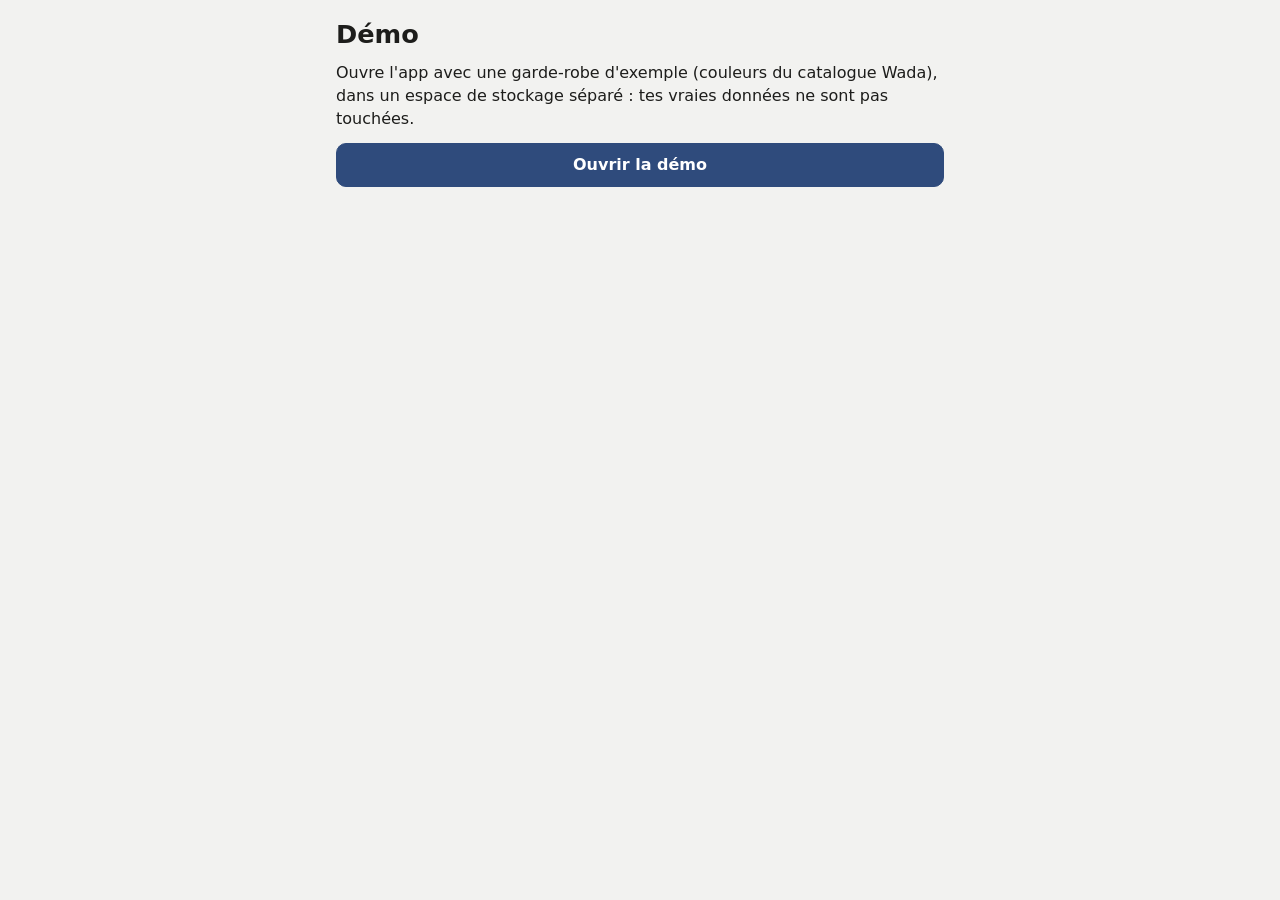
==== outils/demo.html @ 536d4c75 "Étape 4 : stockage, premier lancement, garde-robe, réglages - js/donnees.js : état, validation stric" ====
<!doctype html>
<html lang="fr">
<head>
<meta charset="utf-8">
<meta name="viewport" content="width=device-width, initial-scale=1">
<title>Démo de la garde-robe</title>
<link rel="stylesheet" href="../css/app.css">
</head>
<body>
<main class="contenu">
  <h1>Démo</h1>
  <p>Ouvre l'app avec une garde-robe d'exemple (couleurs du catalogue Wada), dans un espace de stockage séparé :
    tes vraies données ne sont pas touchées.</p>
  <button type="button" class="bouton principal large" id="ouvrir">Ouvrir la démo</button>
  <p class="discret" id="etat"></p>
</main>
<script type="module">
  import { construireWada, fusionnerCatalogues, plusProches } from '../js/catalogue.js';
  import { etatInitial, modifierReglages, ajouterVetement, basculerFavori, exporterEtat } from '../js/donnees.js';
  import { labDepuisHex } from '../js/couleur.js';

  const parametres = new URLSearchParams(location.search);
  const wada = fusionnerCatalogues(construireWada(await (await fetch('../data/wada.json')).json()));
  const parNom = (nom) => wada.couleurs.find((c) => c.nom === nom);
  const plusProche = (hex) => plusProches(labDepuisHex(hex), wada, 1)[0].couleur;

  function etatDemo() {
    const pieces = [
      ['chaussures', plusProche('#000000')], ['chaussures', plusProche('#ffffff')],
      ['pantalon', parNom('Dull Violet Black')], ['pantalon', parNom('Peacock Blue')],
      ['ceinture', plusProche('#000000')],
      ['t-shirt', plusProche('#ffffff')], ['t-shirt', parNom('Apricot Yellow')],
      ['pull', parNom('Burnt Sienna')], ['pull', parNom('Dusky Green')],
      ['chemise', parNom('Hermosa Pink')], ['veste', parNom('Benzol Green')], ['manteau', parNom('Citrine')],
    ].filter(([, couleur]) => couleur);
    let etat = modifierReglages(etatInitial(), { mst: 5, teintActif: true });
    pieces.forEach(([type, couleur], i) => {
      etat = ajouterVetement(etat, { type, hex: couleur.hex, origine: 'manuel', idCouleurCatalogue: couleur.id },
        { id: `demo-${i + 1}`, date: new Date(Date.UTC(2026, 0, 1 + i)) });
    });
    for (const nom of ['Burnt Sienna', 'Peacock Blue']) {
      const couleur = parNom(nom);
      if (couleur) etat = basculerFavori(etat, couleur.id);
    }
    return etat;
  }

  function ouvrir() {
    localStorage.setItem('garde-robe-demo:etat', exporterEtat(etatDemo()));
    const ecran = parametres.get('ecran');
    location.replace(`../index.html?espace=demo${ecran ? `&ecran=${encodeURIComponent(ecran)}` : ''}`);
  }

  document.getElementById('ouvrir').addEventListener('click', ouvrir);
  if (parametres.has('auto')) ouvrir();
</script>
</body>
</html>
---- css/app.css ----
/* Garde-robe chromatique : feuille de style unique, mobile d'abord (Safari iOS).
   Couleurs d'interface : choix graphiques, pas des données colorimétriques. Fond neutre pour juger les couleurs. */

:root {
  --fond: #f2f2f0;
  --carte: #ffffff;
  --texte: #1d1d1b;
  --discret: #6b6b66;
  --bord: #d9d9d4;
  --accent: #2f4b7c;
  --accent-texte: #ffffff;
  --danger: #a4161a;
  --succes: #2b6a30;
  --voile: rgba(0, 0, 0, 0.45);
  --rayon: 12px;
  --haut-sur: env(safe-area-inset-top, 0px);
  --bas-sur: env(safe-area-inset-bottom, 0px);
  color-scheme: light;
}

* { box-sizing: border-box; -webkit-tap-highlight-color: transparent; }

html { -webkit-text-size-adjust: 100%; }

body {
  margin: 0;
  min-height: 100dvh;
  background: var(--fond);
  color: var(--texte);
  font: 16px/1.45 system-ui, -apple-system, "Segoe UI", sans-serif;
  padding-left: env(safe-area-inset-left, 0px);
  padding-right: env(safe-area-inset-right, 0px);
}

h1 { font-size: 1.6rem; margin: 0; }
h2 { font-size: 1.1rem; margin: 0 0 0.5rem; }
p { margin: 0.5rem 0; }
.discret { color: var(--discret); }
small { display: block; font-size: 0.85rem; }

.contenu {
  max-width: 40rem;
  margin: 0 auto;
  padding: calc(1rem + var(--haut-sur)) 1rem calc(5.5rem + var(--bas-sur));
}

.entete-ecran { display: flex; align-items: baseline; justify-content: space-between; gap: 1rem; margin-bottom: 1rem; }

.vide { background: var(--carte); border-radius: var(--rayon); padding: 1rem; color: var(--discret); }

.carte { background: var(--carte); border-radius: var(--rayon); padding: 1rem; margin-bottom: 1rem; }

.encart { background: var(--carte); border-left: 4px solid var(--accent); border-radius: 6px; padding: 0.75rem; }

/* Boutons : zone tactile d'au moins 44 px. */
.bouton {
  font: inherit;
  min-height: 44px;
  padding: 0.55rem 1rem;
  border-radius: 10px;
  border: 1px solid var(--bord);
  background: var(--carte);
  color: var(--texte);
  cursor: pointer;
}
.bouton.principal { background: var(--accent); border-color: var(--accent); color: var(--accent-texte); font-weight: 600; }
.bouton.danger { color: var(--danger); }
.bouton.principal.danger, .dialogue-boutons .bouton.danger { background: var(--danger); border-color: var(--danger); color: #ffffff; }
.bouton.large { display: block; width: 100%; margin: 0.75rem 0; }
.bouton.petit { min-height: 44px; padding: 0.35rem 0.7rem; font-size: 0.9rem; }
.bouton.lien { border: none; background: none; color: var(--accent); text-decoration: underline; padding: 0.5rem 0; display: block; }
.bouton:disabled { opacity: 0.45; cursor: default; }
.rangee-boutons { display: flex; flex-wrap: wrap; gap: 0.5rem; margin: 0.5rem 0; }

@media (hover: hover) {
  .bouton:not(:disabled):hover { filter: brightness(0.96); }
}

/* Onglets en bas d'écran. */
.onglets {
  position: fixed;
  left: 0; right: 0; bottom: 0;
  display: grid;
  grid-template-columns: repeat(4, 1fr);
  background: var(--carte);
  border-top: 1px solid var(--bord);
  padding-bottom: var(--bas-sur);
  z-index: 10;
}
.onglets[hidden] { display: none; }
.onglets button {
  font: inherit;
  font-size: 0.85rem;
  min-height: 56px;
  border: none;
  background: none;
  color: var(--discret);
}
.onglets button[aria-current="page"] { color: var(--accent); font-weight: 700; box-shadow: inset 0 3px 0 var(--accent); }

/* Annonces. */
.annonces { position: fixed; top: calc(0.5rem + var(--haut-sur)); left: 1rem; right: 1rem; z-index: 30; pointer-events: none; }
.annonce {
  max-width: 36rem; margin: 0 auto; padding: 0.75rem 1rem; border-radius: 10px;
  background: var(--texte); color: #ffffff; box-shadow: 0 4px 16px rgba(0, 0, 0, 0.2);
}
.annonce.erreur { background: var(--danger); }

/* Pastilles de couleur. */
.pastille { display: inline-block; width: 1.5rem; height: 1.5rem; border-radius: 50%; border: 1px solid rgba(0, 0, 0, 0.15); flex: none; }
.pastille.moyenne { width: 2.75rem; height: 2.75rem; }
.pastille.grande { display: block; width: 100%; height: auto; aspect-ratio: 1.6; border-radius: 8px; }
.rangee-pastilles { display: flex; flex-wrap: wrap; gap: 0.35rem; margin: 0.5rem 0; }

/* Teintes MST. */
.teintes { display: grid; grid-template-columns: repeat(5, 1fr); gap: 0.5rem; margin: 1rem 0; }
.teinte {
  aspect-ratio: 1; min-height: 44px; border-radius: 50%;
  border: 2px solid rgba(0, 0, 0, 0.12); font: inherit; font-weight: 600; cursor: pointer;
  color: #1d1d1b;
}
.teinte:nth-child(n + 6) { color: #ffffff; }
.teinte[aria-pressed="true"] { outline: 3px solid var(--accent); outline-offset: 3px; }

/* Interrupteur. */
.ligne-interrupteur, .ligne-curseur { display: flex; align-items: center; justify-content: space-between; gap: 1rem; padding: 0.5rem 0; }
.interrupteur {
  appearance: none; -webkit-appearance: none; flex: none;
  width: 52px; height: 32px; border-radius: 16px; background: var(--bord); position: relative; cursor: pointer; margin: 6px 0;
}
.interrupteur::after {
  content: ""; position: absolute; top: 3px; left: 3px; width: 26px; height: 26px; border-radius: 50%;
  background: #ffffff; box-shadow: 0 1px 3px rgba(0, 0, 0, 0.3); transition: transform 0.15s;
}
.interrupteur:checked { background: var(--succes); }
.interrupteur:checked::after { transform: translateX(20px); }
.valeur { font-weight: 700; font-variant-numeric: tabular-nums; }
input[type="range"] { width: 100%; min-height: 44px; accent-color: var(--accent); }

/* Premier lancement. */
.premier-lancement .credit { margin-top: 1.5rem; font-size: 0.85rem; }

/* Garde-robe. */
.groupe-type { margin-top: 1.25rem; }
.liste-vetements { list-style: none; margin: 0; padding: 0; }
.vetement { margin-bottom: 0.5rem; }
.ligne-vetement {
  font: inherit; color: inherit; text-align: left; width: 100%; min-height: 64px;
  display: flex; align-items: center; gap: 0.75rem; background: var(--carte); border: none; border-radius: var(--rayon); padding: 0.6rem 0.8rem;
  cursor: pointer;
}
.ligne-vetement .infos { flex: 1; min-width: 0; display: flex; flex-direction: column; }
.ligne-vetement .nom { font-weight: 600; overflow-wrap: anywhere; }
.ligne-vetement .detail { font-size: 0.85rem; }
.ligne-vetement .chevron { font-size: 1.6rem; color: var(--discret); line-height: 1; }
.bouton.lien.danger { color: var(--danger); margin-top: 1rem; }
.grille-types { display: grid; grid-template-columns: repeat(2, 1fr); gap: 0.5rem; }
.apercu-couleur { display: flex; align-items: center; gap: 0.75rem; margin: 1rem 0 0.5rem; }
.etiquette { display: block; font-weight: 600; margin-bottom: 0.25rem; }
.champ { font: inherit; font-size: 16px; width: 100%; min-height: 44px; padding: 0.4rem; border-radius: 8px; border: 1px solid var(--bord); background: var(--carte); color: var(--texte); }

/* Dialogues. */
.dialogue {
  width: calc(100% - 2rem); max-width: 32rem; max-height: calc(100dvh - 2rem);
  border: none; border-radius: 14px; padding: 1rem; background: var(--carte); color: var(--texte);
}
.dialogue::backdrop { background: var(--voile); }
.dialogue h2[tabindex="-1"]:focus { outline: none; }
.dialogue-boutons { display: flex; justify-content: flex-end; gap: 0.5rem; margin-top: 1rem; flex-wrap: wrap; }
.liste-erreurs { color: var(--danger); padding-left: 1.2rem; }
.texte-donnees { width: 100%; font: 0.8rem/1.3 ui-monospace, Menlo, Consolas, monospace; border: 1px solid var(--bord); border-radius: 8px; padding: 0.5rem; }

.dialogue.plein-ecran {
  width: 100%; max-width: none; height: 100dvh; max-height: none; margin: 0; border-radius: 0;
  padding: calc(0.75rem + var(--haut-sur)) 1rem calc(1rem + var(--bas-sur));
}
.selecteur-entete { display: flex; align-items: center; justify-content: space-between; gap: 1rem; margin-bottom: 0.5rem; }
.selecteur-entete h2 { margin: 0; }
.recherche { font: inherit; font-size: 16px; width: 100%; min-height: 44px; padding: 0.4rem 0.75rem; border-radius: 10px; border: 1px solid var(--bord); }
.puces { display: flex; flex-wrap: wrap; gap: 0.4rem; margin: 0.6rem 0; }
.puce { font: inherit; font-size: 0.9rem; min-height: 36px; padding: 0.25rem 0.75rem; border-radius: 18px; border: 1px solid var(--bord); background: var(--carte); color: var(--texte); }
.puce[aria-pressed="true"] { background: var(--accent); border-color: var(--accent); color: var(--accent-texte); }
.compte { font-size: 0.85rem; }
.grille-couleurs { display: grid; grid-template-columns: repeat(auto-fill, minmax(6.5rem, 1fr)); gap: 0.6rem; }
.carte-couleur { position: relative; content-visibility: auto; contain-intrinsic-size: auto 8rem; }
.carte-couleur .choisir {
  font: inherit; width: 100%; text-align: left; padding: 0.35rem; border-radius: 10px;
  border: 1px solid var(--bord); background: var(--carte); color: var(--texte); display: flex; flex-direction: column; gap: 0.25rem;
}
.carte-couleur .nom { font-size: 0.8rem; line-height: 1.2; overflow-wrap: anywhere; }
.carte-couleur .detail { font-size: 0.75rem; color: var(--discret); }
.carte-couleur .etoile {
  position: absolute; top: 0.3rem; right: 0.3rem; width: 44px; height: 44px; border: none; background: none;
  font-size: 1.3rem; line-height: 1; color: #ffffff; text-shadow: 0 0 3px rgba(0, 0, 0, 0.8);
}
.carte-couleur .etoile[aria-pressed="true"] { color: #f2c200; }
.plus { display: block; margin: 1rem auto 0; }

.credits { padding-left: 1.2rem; font-size: 0.9rem; }
.credits li { margin-bottom: 0.4rem; }

@media (prefers-reduced-motion: reduce) {
  .interrupteur::after { transition: none; }
}
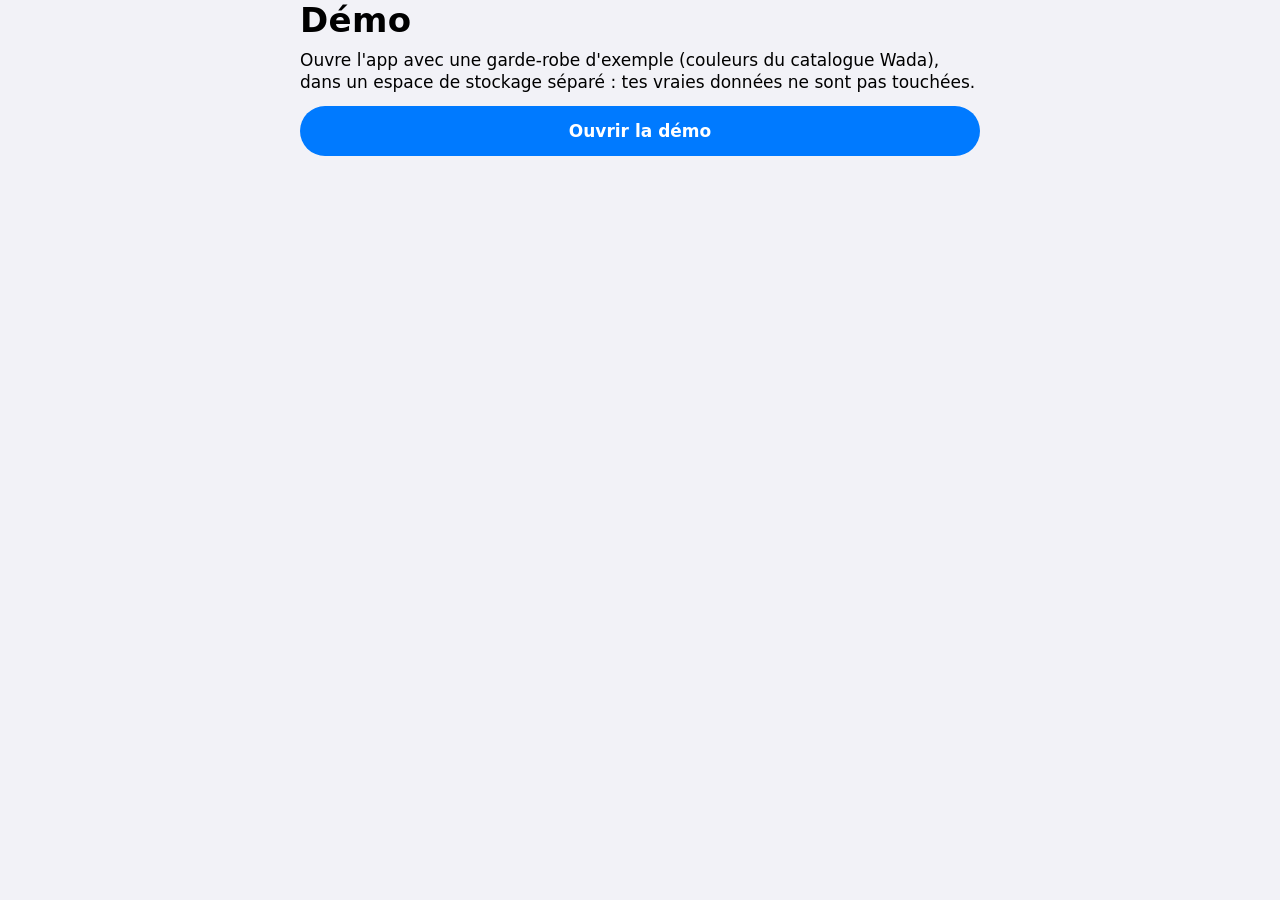
==== commit 6fed9b02: "Mes tenues : tenues gardées (♡) avec avatar, nom facultatif, manques en bas ; données v2 (marque, ph" ====
--- a/outils/demo.html
+++ b/outils/demo.html
@@ -16,8 +16,12 @@
 </main>
 <script type="module">
   import { construireWada, fusionnerCatalogues, plusProches } from '../js/catalogue.js';
-  import { etatInitial, modifierReglages, ajouterVetement, basculerFavori, exporterEtat } from '../js/donnees.js';
+  import {
+    etatInitial, modifierReglages, ajouterVetement, basculerFavori, enregistrerTenueType, exporterEtat, garderTenue, renommerTenueGardee,
+  } from '../js/donnees.js';
   import { labDepuisHex } from '../js/couleur.js';
+  import { proposer } from '../js/moteur.js';
+  import { instantaneTenue, signatureTenue } from '../js/tenues.js';
 
   const parametres = new URLSearchParams(location.search);
   const wada = fusionnerCatalogues(construireWada(await (await fetch('../data/wada.json')).json()));
@@ -42,7 +46,16 @@
       const couleur = parNom(nom);
       if (couleur) etat = basculerFavori(etat, couleur.id);
     }
-    return etat;
+    for (const tenue of [['chaussures', 'short', 't-shirt'], ['chaussures', 'pantalon', 'ceinture', 'pull', 'manteau']]) {
+      etat = enregistrerTenueType(etat, tenue);
+    }
+    // Trois tenues gardées (Mes tenues), dont une nommée.
+    for (const [n, types] of [['1', ['chaussures', 'pantalon', 't-shirt', 'veste']], ['2', ['chaussures', 'pantalon', 'pull']], ['3', ['chaussures', 'short', 't-shirt']]]) {
+      const [proposition] = proposer({ types, vetements: etat.vetements, catalogue: wada, reglages: etat.reglages }).retenues;
+      if (proposition) etat = garderTenue(etat, instantaneTenue(proposition, wada, types), { id: `demo-tenue-${n}`, date: new Date(Date.UTC(2026, 8, 19 + Number(n))) }, signatureTenue);
+    }
+    if (etat.tenuesGardees.some((t) => t.id === 'demo-tenue-2')) etat = renommerTenueGardee(etat, 'demo-tenue-2', 'Réunion de lundi');
+    return enregistrerTenueType(etat, ['chaussures', 'pantalon', 't-shirt', 'veste']); // la dernière préremplit l'écran Tenue
   }
 
   function ouvrir() {
--- a/css/app.css
+++ b/css/app.css
@@ -1,204 +1,813 @@
-/* Garde-robe chromatique : feuille de style unique, mobile d'abord (Safari iOS).
-   Couleurs d'interface : choix graphiques, pas des données colorimétriques. Fond neutre pour juger les couleurs. */
+/* Garde-robe chromatique : feuille de style unique, dans le style d'iOS 26 (Safari iOS d'abord).
+   Couleurs d'interface : choix graphiques, pas des données colorimétriques. Valeurs reprises des couleurs système
+   d'UIKit (documentation Apple), en clair et en sombre. Tailles : typographie d'iOS (corps 17 pt, secondaire 15,
+   légendes 13, onglets 11, grand titre 34), cibles tactiles d'au moins 44 pt. */
 
 :root {
-  --fond: #f2f2f0;
-  --carte: #ffffff;
-  --texte: #1d1d1b;
-  --discret: #6b6b66;
-  --bord: #d9d9d4;
-  --accent: #2f4b7c;
+  color-scheme: light dark;
+  --fond: #f2f2f7;                          /* systemGroupedBackground */
+  --carte: #ffffff;                         /* secondarySystemGroupedBackground */
+  --carte-2: #f2f2f7;                       /* tertiarySystemGroupedBackground */
+  --texte: #000000;                         /* label */
+  --discret: rgba(60, 60, 67, 0.6);         /* secondaryLabel */
+  --tertiaire: rgba(60, 60, 67, 0.3);       /* tertiaryLabel */
+  --separateur: rgba(60, 60, 67, 0.29);     /* separator */
+  --remplissage: rgba(118, 118, 128, 0.12); /* tertiarySystemFill */
+  --remplissage-fort: rgba(120, 120, 128, 0.2); /* systemFill */
+  --accent: #007aff;                        /* systemBlue */
   --accent-texte: #ffffff;
-  --danger: #a4161a;
-  --succes: #2b6a30;
-  --voile: rgba(0, 0, 0, 0.45);
-  --rayon: 12px;
+  --danger: #ff3b30;                        /* systemRed */
+  --succes: #34c759;                        /* systemGreen */
+  --alerte: #ffcc00;                        /* systemYellow */
+  --verre: rgba(255, 255, 255, 0.7);
+  --verre-epais: rgba(250, 250, 252, 0.9);
+  --feuille: rgba(242, 242, 247, 0.94);     /* feuilles : fond groupé, translucide */
+  --carte-feuille: #ffffff;                 /* cellules et tuiles posées sur une feuille */
+  --verre-bord: rgba(255, 255, 255, 0.7);
+  --verre-reflet: inset 0 1px 0 rgba(255, 255, 255, 0.75);
+  --ombre-verre: 0 10px 30px rgba(0, 0, 0, 0.12), 0 1px 3px rgba(0, 0, 0, 0.08);
+  --voile: rgba(0, 0, 0, 0.25);
+  --bord-pastille: rgba(0, 0, 0, 0.12);
+  --annonce-fond: rgba(28, 28, 30, 0.88);
+  --annonce-texte: #ffffff;
+  --flou: blur(22px) saturate(180%);
+  --rayon: 22px;          /* listes groupées et cartes (iOS 26 : coins plus ronds) */
+  --rayon-feuille: 34px;  /* feuilles et alertes, concentriques aux coins de l'écran */
   --haut-sur: env(safe-area-inset-top, 0px);
   --bas-sur: env(safe-area-inset-bottom, 0px);
-  color-scheme: light;
-}
+  --gauche-sur: env(safe-area-inset-left, 0px);
+  --droite-sur: env(safe-area-inset-right, 0px);
+  --onglets-hauteur: 62px;
+  --onglets-marge: 21px;  /* barre d'onglets décollée des bords (iOS 26) */
+  --onglets-bas: max(10px, calc(var(--bas-sur) - 13px));
+  --ressort: cubic-bezier(0.2, 0.9, 0.25, 1);
+}
+
+@media (prefers-color-scheme: dark) {
+  :root {
+    --fond: #000000;
+    --carte: #1c1c1e;
+    --carte-2: #2c2c2e;
+    --texte: #ffffff;
+    --discret: rgba(235, 235, 245, 0.6);
+    --tertiaire: rgba(235, 235, 245, 0.3);
+    --separateur: rgba(84, 84, 88, 0.6);
+    --remplissage: rgba(118, 118, 128, 0.24);
+    --remplissage-fort: rgba(120, 120, 128, 0.36);
+    --accent: #0a84ff;
+    --danger: #ff453a;
+    --succes: #30d158;
+    --alerte: #ffd60a;
+    --verre: rgba(40, 40, 42, 0.68);
+    --verre-epais: rgba(44, 44, 46, 0.92);
+    --feuille: rgba(28, 28, 30, 0.94);
+    --carte-feuille: #2c2c2e;
+    --verre-bord: rgba(255, 255, 255, 0.12);
+    --verre-reflet: inset 0 1px 0 rgba(255, 255, 255, 0.12);
+    --ombre-verre: 0 10px 30px rgba(0, 0, 0, 0.5), 0 1px 3px rgba(0, 0, 0, 0.4);
+    --voile: rgba(0, 0, 0, 0.5);
+    --bord-pastille: rgba(255, 255, 255, 0.2);
+    --annonce-fond: rgba(58, 58, 60, 0.92);
+  }
+}
+
+/* ---------- Base ---------- */
 
 * { box-sizing: border-box; -webkit-tap-highlight-color: transparent; }
-
-html { -webkit-text-size-adjust: 100%; }
+[hidden] { display: none !important; }
+
+/* Police système (SF Pro sur iPhone). -apple-system-body suit la taille de texte choisie dans les réglages
+   de l'iPhone (Dynamic Type) ; ailleurs, 17 px. */
+html {
+  font: 17px/1.3 -apple-system, BlinkMacSystemFont, system-ui, "Segoe UI", sans-serif;
+  -webkit-text-size-adjust: 100%;
+  background: var(--fond);
+}
+@supports (font: -apple-system-body) {
+  html { font: -apple-system-body; line-height: 1.3; }
+}
 
 body {
   margin: 0;
   min-height: 100dvh;
   background: var(--fond);
   color: var(--texte);
-  font: 16px/1.45 system-ui, -apple-system, "Segoe UI", sans-serif;
-  padding-left: env(safe-area-inset-left, 0px);
-  padding-right: env(safe-area-inset-right, 0px);
-}
-
-h1 { font-size: 1.6rem; margin: 0; }
-h2 { font-size: 1.1rem; margin: 0 0 0.5rem; }
+  padding-left: var(--gauche-sur);
+  padding-right: var(--droite-sur);
+}
+
+/* Sensations d'app native (demande de Théo, 2026-09-26) : aucun texte sélectionnable, pas de loupe ni de menu à
+   l'appui long, pas de zoom au double toucher. Exception : les champs de saisie (sous Safari, un champ non
+   sélectionnable refuse aussi la frappe) et la zone « Mes données en texte », qu'on doit pouvoir copier. */
+html { -webkit-user-select: none; user-select: none; -webkit-touch-callout: none; }
+input, textarea, select { -webkit-user-select: text; user-select: text; -webkit-touch-callout: default; }
+button, a, summary, input, select, label { touch-action: manipulation; }
+
+h1 { font-size: 2rem; font-weight: 700; line-height: 1.2; letter-spacing: 0.01em; margin: 0; }
+h2 { font-size: 1rem; font-weight: 600; margin: 0 0 0.5rem; }
 p { margin: 0.5rem 0; }
+a { color: var(--accent); }
 .discret { color: var(--discret); }
-small { display: block; font-size: 0.85rem; }
+small { display: block; font-size: 0.765rem; color: var(--discret); }
 
 .contenu {
-  max-width: 40rem;
+  max-width: 42rem;
   margin: 0 auto;
-  padding: calc(1rem + var(--haut-sur)) 1rem calc(5.5rem + var(--bas-sur));
-}
-
-.entete-ecran { display: flex; align-items: baseline; justify-content: space-between; gap: 1rem; margin-bottom: 1rem; }
-
-.vide { background: var(--carte); border-radius: var(--rayon); padding: 1rem; color: var(--discret); }
-
-.carte { background: var(--carte); border-radius: var(--rayon); padding: 1rem; margin-bottom: 1rem; }
-
-.encart { background: var(--carte); border-left: 4px solid var(--accent); border-radius: 6px; padding: 0.75rem; }
-
-/* Boutons : zone tactile d'au moins 44 px. */
+  padding: 0 1rem calc(var(--onglets-hauteur) + var(--onglets-bas) + 1.5rem);
+}
+
+/* ---------- Barre de navigation : titre réduit et boutons en verre, puis grand titre ---------- */
+
+.barre-nav {
+  position: sticky; top: 0; z-index: 8;
+  margin: 0 -1rem; padding: calc(var(--haut-sur) + 6px) 1rem 6px;
+  display: grid; grid-template-columns: 1fr auto 1fr; align-items: center; min-height: calc(var(--haut-sur) + 56px);
+}
+/* Effet de bord de défilement : flou progressif sous la barre, visible seulement quand le contenu passe dessous. */
+.barre-nav::before {
+  content: ""; position: absolute; inset: 0 0 -16px 0; z-index: -1; pointer-events: none;
+  background: linear-gradient(to bottom, var(--fond) 35%, transparent);
+  -webkit-backdrop-filter: blur(8px); backdrop-filter: blur(8px);
+  -webkit-mask-image: linear-gradient(to bottom, #000 55%, transparent); mask-image: linear-gradient(to bottom, #000 55%, transparent);
+  opacity: 0; transition: opacity 0.2s;
+}
+.barre-nav .titre-barre {
+  grid-column: 2; font-weight: 600; font-size: 1rem; white-space: nowrap; overflow: hidden; text-overflow: ellipsis;
+  max-width: 60vw; opacity: 0; transform: translateY(4px); transition: opacity 0.2s, transform 0.2s;
+}
+.barre-nav .actions-barre { grid-column: 3; justify-self: end; display: flex; gap: 0.5rem; }
+.barre-nav .gauche-barre { grid-column: 1; justify-self: start; display: flex; gap: 0.5rem; }
+body.defile .barre-nav::before { opacity: 1; }
+body.defile .barre-nav .titre-barre { opacity: 1; transform: none; }
+
+.entete-ecran { margin: 0.25rem 0 1.25rem; }
+.entete-ecran .sous-titre-ecran { margin: 0.2rem 0 0; font-size: 0.88rem; }
+
+/* ---------- Verre (Liquid Glass) ---------- */
+
+.verre, .bouton-rond, .onglets, .menu, .nouvelle-version {
+  background: var(--verre);
+  -webkit-backdrop-filter: var(--flou); backdrop-filter: var(--flou);
+  border: 0.5px solid var(--verre-bord);
+  box-shadow: var(--verre-reflet), var(--ombre-verre);
+}
+
+/* ---------- Boutons ---------- */
+
 .bouton {
-  font: inherit;
-  min-height: 44px;
-  padding: 0.55rem 1rem;
-  border-radius: 10px;
-  border: 1px solid var(--bord);
-  background: var(--carte);
-  color: var(--texte);
-  cursor: pointer;
-}
-.bouton.principal { background: var(--accent); border-color: var(--accent); color: var(--accent-texte); font-weight: 600; }
+  font: inherit; font-size: 1rem; font-weight: 600;
+  min-height: 44px; padding: 0 1.15rem; border-radius: 999px; border: none;
+  display: inline-flex; align-items: center; justify-content: center; gap: 0.4rem;
+  background: var(--remplissage); color: var(--accent); cursor: pointer;
+  transition: transform 0.12s ease-out, filter 0.12s, opacity 0.12s;
+}
+.bouton.principal { background: var(--accent); color: var(--accent-texte); }
 .bouton.danger { color: var(--danger); }
-.bouton.principal.danger, .dialogue-boutons .bouton.danger { background: var(--danger); border-color: var(--danger); color: #ffffff; }
-.bouton.large { display: block; width: 100%; margin: 0.75rem 0; }
-.bouton.petit { min-height: 44px; padding: 0.35rem 0.7rem; font-size: 0.9rem; }
-.bouton.lien { border: none; background: none; color: var(--accent); text-decoration: underline; padding: 0.5rem 0; display: block; }
-.bouton:disabled { opacity: 0.45; cursor: default; }
+.bouton.principal.danger { background: var(--danger); color: #ffffff; }
+.bouton.large { display: flex; width: 100%; min-height: 50px; margin: 0.75rem 0; }
+.bouton.petit { font-size: 0.88rem; padding: 0 0.95rem; }
+.bouton.lien { background: none; padding: 0 0.25rem; font-weight: 400; min-height: 44px; }
+.bouton:disabled { opacity: 0.4; cursor: default; }
+.bouton:not(:disabled):active, .bouton-rond:active, .ligne-action:active, .tuile-type:active, .carte-action:active {
+  transform: scale(0.96); filter: brightness(0.94);
+}
 .rangee-boutons { display: flex; flex-wrap: wrap; gap: 0.5rem; margin: 0.5rem 0; }
 
-@media (hover: hover) {
-  .bouton:not(:disabled):hover { filter: brightness(0.96); }
-}
-
-/* Onglets en bas d'écran. */
+/* Bouton rond en verre (barres, feuilles) : icône seule, libellé pour VoiceOver. */
+.bouton-rond {
+  width: 44px; height: 44px; border-radius: 50%; padding: 0; flex: none;
+  display: inline-flex; align-items: center; justify-content: center;
+  color: var(--texte); cursor: pointer; transition: transform 0.12s ease-out, filter 0.12s;
+}
+.bouton-rond.teinte-accent { background: var(--accent); color: #ffffff; border-color: transparent; }
+.bouton-rond .icone { width: 22px; height: 22px; }
+
+.icone { display: block; flex: none; }
+
+/* ---------- Barre d'onglets flottante ---------- */
+
 .onglets {
-  position: fixed;
-  left: 0; right: 0; bottom: 0;
-  display: grid;
-  grid-template-columns: repeat(4, 1fr);
-  background: var(--carte);
-  border-top: 1px solid var(--bord);
-  padding-bottom: var(--bas-sur);
-  z-index: 10;
+  position: fixed; z-index: 10;
+  left: calc(var(--onglets-marge) + var(--gauche-sur)); right: calc(var(--onglets-marge) + var(--droite-sur));
+  bottom: var(--onglets-bas); max-width: 34rem; margin: 0 auto;
+  height: var(--onglets-hauteur); border-radius: 999px; padding: 4px;
+  display: grid; grid-template-columns: repeat(4, 1fr);
+  transition: transform 0.3s var(--ressort), height 0.3s var(--ressort);
+  transform-origin: bottom center;
 }
 .onglets[hidden] { display: none; }
 .onglets button {
-  font: inherit;
-  font-size: 0.85rem;
-  min-height: 56px;
-  border: none;
-  background: none;
-  color: var(--discret);
-}
-.onglets button[aria-current="page"] { color: var(--accent); font-weight: 700; box-shadow: inset 0 3px 0 var(--accent); }
-
-/* Annonces. */
-.annonces { position: fixed; top: calc(0.5rem + var(--haut-sur)); left: 1rem; right: 1rem; z-index: 30; pointer-events: none; }
+  font: inherit; border: none; background: none; color: var(--texte); cursor: pointer;
+  border-radius: 999px; display: flex; flex-direction: column; align-items: center; justify-content: center; gap: 1px;
+  transition: background-color 0.2s, color 0.2s;
+}
+.onglets .icone { width: 26px; height: 26px; }
+.onglets .libelle-onglet { font-size: 10.5px; font-weight: 500; letter-spacing: 0.01em; }
+.onglets button[aria-current="page"] { color: var(--accent); background: var(--remplissage); }
+/* Défilement vers le bas : la barre se fait discrète (libellés masqués), elle revient en remontant. */
+.onglets.reduite { height: 48px; transform: scale(0.94); }
+.onglets.reduite .libelle-onglet { display: none; }
+
+/* ---------- Bandeaux, annonces ---------- */
+
+.bandeau { margin: 0; padding: calc(0.6rem + var(--haut-sur)) 1rem 0.6rem; background: var(--danger); color: #ffffff; font-size: 0.88rem; }
+
+.nouvelle-version {
+  position: fixed; z-index: 20; left: 1rem; right: 1rem; max-width: 30rem; margin: 0 auto;
+  bottom: calc(var(--onglets-bas) + var(--onglets-hauteur) + 10px);
+  padding: 6px 6px 6px 1.1rem; border-radius: 999px;
+  display: flex; align-items: center; justify-content: space-between; gap: 0.75rem; font-size: 0.88rem; font-weight: 500;
+}
+.nouvelle-version[hidden] { display: none; }
+.nouvelle-version .bouton { min-height: 38px; }
+
+/* #annonces est un popover (couche supérieure, au-dessus des dialogues) : on neutralise son style par défaut. */
+.annonces {
+  position: fixed; inset: calc(0.5rem + var(--haut-sur)) 1rem auto 1rem; z-index: 30; pointer-events: none;
+  margin: 0; padding: 0; border: 0; background: transparent; color: inherit; width: auto; height: auto; overflow: visible;
+}
 .annonce {
-  max-width: 36rem; margin: 0 auto; padding: 0.75rem 1rem; border-radius: 10px;
-  background: var(--texte); color: #ffffff; box-shadow: 0 4px 16px rgba(0, 0, 0, 0.2);
-}
-.annonce.erreur { background: var(--danger); }
-
-/* Pastilles de couleur. */
-.pastille { display: inline-block; width: 1.5rem; height: 1.5rem; border-radius: 50%; border: 1px solid rgba(0, 0, 0, 0.15); flex: none; }
-.pastille.moyenne { width: 2.75rem; height: 2.75rem; }
-.pastille.grande { display: block; width: 100%; height: auto; aspect-ratio: 1.6; border-radius: 8px; }
-.rangee-pastilles { display: flex; flex-wrap: wrap; gap: 0.35rem; margin: 0.5rem 0; }
-
-/* Teintes MST. */
-.teintes { display: grid; grid-template-columns: repeat(5, 1fr); gap: 0.5rem; margin: 1rem 0; }
+  width: fit-content; max-width: 30rem; margin: 0 auto; padding: 0.7rem 1.1rem; border-radius: 22px;
+  background: var(--annonce-fond); color: var(--annonce-texte); font-size: 0.88rem; font-weight: 500;
+  -webkit-backdrop-filter: var(--flou); backdrop-filter: var(--flou); box-shadow: var(--ombre-verre);
+  animation: annonce-entree 0.35s var(--ressort);
+}
+.annonce.erreur { background: var(--danger); color: #ffffff; }
+@keyframes annonce-entree { from { opacity: 0; transform: translateY(-12px) scale(0.96); } }
+
+/* ---------- Listes groupées (style Réglages d'iOS) ---------- */
+
+.titre-section { display: flex; align-items: center; gap: 0.45rem; font-size: 1.18rem; font-weight: 700; margin: 1.5rem 0 0.55rem 0.25rem; }
+.titre-section .compte-section { color: var(--discret); font-weight: 400; font-size: 1rem; }
+.titre-groupe { font-size: 0.82rem; font-weight: 400; color: var(--discret); margin: 1.6rem 1rem 0.4rem; }
+.pied-groupe { font-size: 0.765rem; color: var(--discret); margin: 0.45rem 1rem 0; }
+
+.groupe { background: var(--carte); border-radius: var(--rayon); overflow: hidden; margin: 0; padding: 0; list-style: none; }
+.ligne {
+  position: relative; display: flex; align-items: center; gap: 0.75rem;
+  min-height: 52px; padding: 0.6rem 1rem; font-size: 1rem;
+}
+.groupe > * + .ligne::before, .groupe > li + li > .ligne::before {
+  content: ""; position: absolute; top: 0; right: 0; left: var(--retrait-separateur, 1rem); border-top: 0.5px solid var(--separateur);
+}
+.ligne .texte-ligne { flex: 1; min-width: 0; }
+.ligne .valeur-ligne { color: var(--discret); font-variant-numeric: tabular-nums; }
+.ligne .chevron { color: var(--tertiaire); width: 18px; height: 18px; }
+/* Ligne-bouton (action de liste) : texte bleu, ou rouge pour une action destructrice. */
+.ligne-action {
+  font: inherit; width: 100%; text-align: left; border: none; background: none; color: var(--accent); cursor: pointer;
+  transition: background-color 0.15s;
+}
+.ligne-action.danger { color: var(--danger); }
+.ligne-action:disabled { opacity: 0.4; }
+.ligne-action:active { background: var(--remplissage); transform: none; filter: none; }
+
+/* ---------- Pastilles de couleur ---------- */
+
+.pastille { display: inline-block; width: 1.5rem; height: 1.5rem; border-radius: 50%; box-shadow: inset 0 0 0 1px var(--bord-pastille); flex: none; }
+.pastille.moyenne { width: 2.4rem; height: 2.4rem; }
+.pastille.grande { display: block; width: 100%; height: auto; aspect-ratio: 1.6; border-radius: 14px; }
+.pastille.joker { background-image: linear-gradient(135deg, #000000 50%, #ffffff 50%); }
+.rangee-pastilles { display: flex; flex-wrap: wrap; gap: 0.35rem; margin: 0; }
+
+/* ---------- Teintes MST ---------- */
+
+.teintes { display: grid; grid-template-columns: repeat(5, 1fr); gap: 0.6rem; padding: 0.9rem 1rem; }
 .teinte {
-  aspect-ratio: 1; min-height: 44px; border-radius: 50%;
-  border: 2px solid rgba(0, 0, 0, 0.12); font: inherit; font-weight: 600; cursor: pointer;
-  color: #1d1d1b;
+  aspect-ratio: 1; min-height: 44px; border-radius: 50%; border: none; box-shadow: inset 0 0 0 1px var(--bord-pastille);
+  font: inherit; font-size: 0.88rem; font-weight: 600; cursor: pointer; color: #1d1d1b;
+  transition: transform 0.15s var(--ressort);
 }
 .teinte:nth-child(n + 6) { color: #ffffff; }
-.teinte[aria-pressed="true"] { outline: 3px solid var(--accent); outline-offset: 3px; }
-
-/* Interrupteur. */
-.ligne-interrupteur, .ligne-curseur { display: flex; align-items: center; justify-content: space-between; gap: 1rem; padding: 0.5rem 0; }
-.interrupteur {
+.teinte[aria-pressed="true"] { box-shadow: 0 0 0 3px var(--carte), 0 0 0 5.5px var(--accent); transform: scale(1.04); }
+
+/* ---------- Interrupteurs et curseurs ---------- */
+
+/* Safari (iOS 17.4 et suivants) dessine lui-même <input type=checkbox switch> : apparence et vibration d'iOS.
+   Ailleurs (classe interrupteur-maison posée par ui.js) : dessin équivalent. */
+input[switch] { accent-color: var(--succes); flex: none; }
+.interrupteur-maison {
   appearance: none; -webkit-appearance: none; flex: none;
-  width: 52px; height: 32px; border-radius: 16px; background: var(--bord); position: relative; cursor: pointer; margin: 6px 0;
-}
-.interrupteur::after {
-  content: ""; position: absolute; top: 3px; left: 3px; width: 26px; height: 26px; border-radius: 50%;
-  background: #ffffff; box-shadow: 0 1px 3px rgba(0, 0, 0, 0.3); transition: transform 0.15s;
-}
-.interrupteur:checked { background: var(--succes); }
-.interrupteur:checked::after { transform: translateX(20px); }
-.valeur { font-weight: 700; font-variant-numeric: tabular-nums; }
-input[type="range"] { width: 100%; min-height: 44px; accent-color: var(--accent); }
-
-/* Premier lancement. */
-.premier-lancement .credit { margin-top: 1.5rem; font-size: 0.85rem; }
-
-/* Garde-robe. */
-.groupe-type { margin-top: 1.25rem; }
-.liste-vetements { list-style: none; margin: 0; padding: 0; }
-.vetement { margin-bottom: 0.5rem; }
+  width: 51px; height: 31px; border-radius: 16px; background: var(--remplissage-fort); position: relative; cursor: pointer; margin: 0;
+  transition: background-color 0.2s;
+}
+.interrupteur-maison::after {
+  content: ""; position: absolute; top: 2px; left: 2px; width: 27px; height: 27px; border-radius: 50%;
+  background: #ffffff; box-shadow: 0 3px 8px rgba(0, 0, 0, 0.15), 0 1px 1px rgba(0, 0, 0, 0.16); transition: transform 0.25s var(--ressort);
+}
+.interrupteur-maison:checked { background: var(--succes); }
+.interrupteur-maison:checked::after { transform: translateX(20px); }
+.ligne-interrupteur { cursor: pointer; }
+.ligne-interrupteur small { margin-top: 0.1rem; }
+.valeur { font-weight: 600; font-variant-numeric: tabular-nums; }
+input[type="range"] { width: 100%; min-height: 44px; accent-color: var(--accent); margin: 0; }
+.ligne-curseur { padding-top: 0.2rem; padding-bottom: 0.2rem; }
+
+/* ---------- Encarts, états vides ---------- */
+
+.vide { background: var(--carte); border-radius: var(--rayon); padding: 1rem 1.1rem; color: var(--discret); font-size: 0.94rem; }
+.carte { background: var(--carte); border-radius: var(--rayon); padding: 1rem; margin-bottom: 1rem; }
+.encart { background: var(--carte); border-radius: var(--rayon); padding: 0.9rem 1rem; font-size: 0.88rem; }
+.encart.astuce { background: color-mix(in srgb, var(--accent) 12%, var(--carte)); }
+
+/* Grandes cartes d'action (garde-robe vide). */
+.cartes-actions { display: grid; grid-template-columns: 1fr 1fr; gap: 0.75rem; margin: 0.5rem 0 1rem; }
+.carte-action {
+  font: inherit; text-align: left; border: none; cursor: pointer; color: var(--texte);
+  background: var(--carte); border-radius: var(--rayon); padding: 1rem; min-height: 8.5rem;
+  display: flex; flex-direction: column; justify-content: space-between; gap: 0.75rem;
+  transition: transform 0.12s ease-out, filter 0.12s;
+}
+.carte-action .icone { width: 30px; height: 30px; color: var(--accent); }
+.carte-action strong { font-size: 1rem; }
+.carte-action .discret { font-size: 0.82rem; }
+
+/* ---------- Garde-robe ---------- */
+
+.liste-vetements { --retrait-separateur: calc(1rem + 2.4rem + 0.75rem); }
+.vetement { margin: 0; position: relative; overflow: hidden; }
 .ligne-vetement {
-  font: inherit; color: inherit; text-align: left; width: 100%; min-height: 64px;
-  display: flex; align-items: center; gap: 0.75rem; background: var(--carte); border: none; border-radius: var(--rayon); padding: 0.6rem 0.8rem;
-  cursor: pointer;
-}
+  font: inherit; color: inherit; text-align: left; width: 100%; min-height: 64px; border: none; background: var(--carte);
+  display: flex; align-items: center; gap: 0.75rem; padding: 0.55rem 1rem; cursor: pointer; position: relative;
+  touch-action: pan-y; transition: transform 0.28s var(--ressort);
+}
+.vetement.glisse .ligne-vetement { transition: none; }
+/* Action découverte par le balayage vers la gauche. */
+.action-supprimer {
+  position: absolute; top: 0; right: 0; bottom: 0; width: 92px; border: none; cursor: pointer;
+  background: var(--danger); color: #ffffff; font: inherit; font-size: 0.76rem; font-weight: 600;
+  display: flex; flex-direction: column; align-items: center; justify-content: center; gap: 3px;
+}
+.action-supprimer .icone { width: 22px; height: 22px; }
+/* Caché hors balayage : sinon un liseré rouge perce dans l'arrondi des coins de la liste. */
+.action-supprimer { visibility: hidden; }
+.vetement.ouverte .action-supprimer, .vetement.glisse .action-supprimer { visibility: visible; }
+.vetement + .vetement .ligne-vetement::before {
+  content: ""; position: absolute; top: 0; right: 0; left: var(--retrait-separateur); border-top: 0.5px solid var(--separateur);
+}
+.ligne-vetement:active { background: var(--remplissage); }
 .ligne-vetement .infos { flex: 1; min-width: 0; display: flex; flex-direction: column; }
-.ligne-vetement .nom { font-weight: 600; overflow-wrap: anywhere; }
-.ligne-vetement .detail { font-size: 0.85rem; }
-.ligne-vetement .chevron { font-size: 1.6rem; color: var(--discret); line-height: 1; }
-.bouton.lien.danger { color: var(--danger); margin-top: 1rem; }
-.grille-types { display: grid; grid-template-columns: repeat(2, 1fr); gap: 0.5rem; }
-.apercu-couleur { display: flex; align-items: center; gap: 0.75rem; margin: 1rem 0 0.5rem; }
+.ligne-vetement .nom { font-weight: 500; overflow-wrap: anywhere; }
+.ligne-vetement .detail { font-size: 0.88rem; }
+.ligne-vetement .chevron { color: var(--tertiaire); width: 18px; height: 18px; }
+.titre-section .icone { width: 24px; height: 24px; color: var(--discret); }
+
+/* Types de vêtements en tuiles (icône + libellé). */
+.grille-types { display: grid; grid-template-columns: repeat(3, 1fr); gap: 0.6rem; }
+.tuile-type {
+  font: inherit; font-size: 0.82rem; font-weight: 500; border: none; cursor: pointer;
+  background: var(--carte-feuille); color: var(--texte); border-radius: 18px; min-height: 76px; padding: 0.6rem 0.25rem;
+  display: flex; flex-direction: column; align-items: center; justify-content: center; gap: 0.35rem;
+  transition: transform 0.12s ease-out, background-color 0.15s, color 0.15s;
+}
+.tuile-type .icone { width: 30px; height: 30px; }
+.tuile-type[aria-pressed="true"] { background: var(--accent); color: #ffffff; }
+
+.apercu-couleur { display: flex; align-items: center; gap: 0.75rem; }
+.apercu-couleur .infos { display: flex; flex-direction: column; min-width: 0; }
 .etiquette { display: block; font-weight: 600; margin-bottom: 0.25rem; }
-.champ { font: inherit; font-size: 16px; width: 100%; min-height: 44px; padding: 0.4rem; border-radius: 8px; border: 1px solid var(--bord); background: var(--carte); color: var(--texte); }
-
-/* Dialogues. */
+.champ {
+  font: inherit; font-size: 1rem; width: 100%; min-height: 44px; padding: 0.4rem 0.75rem; border-radius: 12px;
+  border: none; background: var(--remplissage); color: var(--texte);
+}
+select.champ-ligne {
+  font: inherit; font-size: 1rem; border: none; background: none; color: var(--discret); text-align: right;
+  min-height: 44px; padding: 0 0.25rem; max-width: 55%; -webkit-appearance: none; appearance: none; cursor: pointer;
+}
+
+/* ---------- Menus (s'ouvrent près du bouton touché) ---------- */
+
+.menu {
+  position: fixed; margin: 0; padding: 6px; border-radius: 22px; min-width: 15rem; max-width: calc(100vw - 2rem);
+  color: var(--texte); background: var(--verre-epais);
+  transform-origin: top right; animation: menu-entree 0.28s var(--ressort);
+}
+.menu-option {
+  font: inherit; font-size: 1rem; width: 100%; min-height: 48px; border: none; background: none; color: var(--texte);
+  display: flex; align-items: center; justify-content: space-between; gap: 1rem; padding: 0 0.9rem; border-radius: 16px; cursor: pointer; text-align: left;
+}
+.menu-option:active, .menu-option:focus-visible { background: var(--remplissage); }
+.menu-option:focus { outline: none; }
+.menu-option .icone { width: 22px; height: 22px; }
+@keyframes menu-entree { from { opacity: 0; transform: scale(0.6); } }
+
+/* ---------- Feuilles (sheets) et alertes ---------- */
+
 .dialogue {
-  width: calc(100% - 2rem); max-width: 32rem; max-height: calc(100dvh - 2rem);
-  border: none; border-radius: 14px; padding: 1rem; background: var(--carte); color: var(--texte);
-}
-.dialogue::backdrop { background: var(--voile); }
+  border: none; color: var(--texte); padding: 0;
+  overscroll-behavior: contain; overflow: auto;
+}
+.dialogue::backdrop { background: var(--voile); animation: voile-entree 0.3s ease-out; }
+html:has(dialog[open]) { overflow: hidden; }
 .dialogue h2[tabindex="-1"]:focus { outline: none; }
-.dialogue-boutons { display: flex; justify-content: flex-end; gap: 0.5rem; margin-top: 1rem; flex-wrap: wrap; }
-.liste-erreurs { color: var(--danger); padding-left: 1.2rem; }
-.texte-donnees { width: 100%; font: 0.8rem/1.3 ui-monospace, Menlo, Consolas, monospace; border: 1px solid var(--bord); border-radius: 8px; padding: 0.5rem; }
-
+@keyframes voile-entree { from { opacity: 0; } }
+
+/* Feuille partielle : décollée des bords, coins concentriques à ceux de l'écran, fond de verre. */
+.dialogue.feuille {
+  position: fixed; inset: auto calc(8px + var(--droite-sur)) 8px calc(8px + var(--gauche-sur));
+  width: auto; max-width: 40rem; margin: 0 auto; max-height: calc(100dvh - var(--haut-sur) - 24px);
+  border-radius: var(--rayon-feuille); padding: 0 1.1rem calc(1rem + max(0px, var(--bas-sur) - 8px));
+  background: var(--feuille); -webkit-backdrop-filter: var(--flou); backdrop-filter: var(--flou);
+  box-shadow: var(--ombre-verre);
+  animation: feuille-entree 0.42s var(--ressort);
+}
+@keyframes feuille-entree { from { transform: translateY(105%); } }
+.poignee { width: 36px; height: 5px; border-radius: 3px; background: var(--tertiaire); margin: 6px auto 0; }
+.feuille-entete {
+  position: sticky; top: 0; z-index: 2; margin: 0 -1.1rem; padding: 4px 1.1rem 10px;
+  display: grid; grid-template-columns: 1fr auto 1fr; align-items: center; gap: 0.5rem;
+  background: var(--feuille); touch-action: none;
+}
+.dialogue.feuille .groupe { background: var(--carte-feuille); }
+.dialogue-contenu > .groupe + .groupe, .dialogue-contenu > .groupe + .bouton { margin-top: 1rem; }
+.feuille-entete h2 { grid-column: 2; margin: 0; font-size: 1rem; font-weight: 600; text-align: center; }
+.feuille-entete .gauche { grid-column: 1; justify-self: start; }
+.feuille-entete .droite { grid-column: 3; justify-self: end; }
+.dialogue-contenu { padding-top: 0.25rem; }
+.dialogue.feuille .dialogue-boutons { display: flex; justify-content: flex-end; gap: 0.5rem; margin-top: 1rem; flex-wrap: wrap; }
+.dialogue.sortie { animation: feuille-sortie 0.2s ease-in forwards; }
+@keyframes feuille-sortie { to { transform: translateY(105%); } }
+
+/* Alerte (iOS 26) : texte aligné à gauche, boutons en capsule côte à côte. */
+.dialogue.alerte {
+  width: min(20.5rem, calc(100% - 3rem)); margin: auto; border-radius: var(--rayon-feuille);
+  padding: 1.35rem 1.35rem 1.1rem; background: var(--verre-epais);
+  -webkit-backdrop-filter: var(--flou); backdrop-filter: var(--flou); box-shadow: var(--ombre-verre);
+  animation: alerte-entree 0.35s var(--ressort);
+}
+.dialogue.alerte h2 { font-size: 1rem; font-weight: 600; margin: 0 0 0.35rem; }
+.dialogue.alerte p { font-size: 0.88rem; margin: 0.3rem 0; }
+.dialogue.alerte .dialogue-boutons { display: flex; gap: 0.6rem; margin-top: 1.2rem; }
+.dialogue.alerte .dialogue-boutons .bouton { flex: 1; min-height: 48px; }
+.dialogue.alerte.sortie { animation: alerte-sortie 0.18s ease-in forwards; }
+@keyframes alerte-entree { from { opacity: 0; transform: scale(1.12); } }
+@keyframes alerte-sortie { to { opacity: 0; transform: scale(0.96); } }
+
+.liste-erreurs { color: var(--danger); padding-left: 1.2rem; font-size: 0.88rem; }
+.texte-donnees {
+  width: 100%; font: 0.82rem/1.35 ui-monospace, Menlo, Consolas, monospace; border: none; border-radius: 14px;
+  padding: 0.75rem; background: var(--remplissage); color: var(--texte); margin: 0.5rem 0;
+}
+
+/* Feuille pleine hauteur (sélecteur de couleurs). */
 .dialogue.plein-ecran {
-  width: 100%; max-width: none; height: 100dvh; max-height: none; margin: 0; border-radius: 0;
-  padding: calc(0.75rem + var(--haut-sur)) 1rem calc(1rem + var(--bas-sur));
-}
-.selecteur-entete { display: flex; align-items: center; justify-content: space-between; gap: 1rem; margin-bottom: 0.5rem; }
-.selecteur-entete h2 { margin: 0; }
-.recherche { font: inherit; font-size: 16px; width: 100%; min-height: 44px; padding: 0.4rem 0.75rem; border-radius: 10px; border: 1px solid var(--bord); }
-.puces { display: flex; flex-wrap: wrap; gap: 0.4rem; margin: 0.6rem 0; }
-.puce { font: inherit; font-size: 0.9rem; min-height: 36px; padding: 0.25rem 0.75rem; border-radius: 18px; border: 1px solid var(--bord); background: var(--carte); color: var(--texte); }
-.puce[aria-pressed="true"] { background: var(--accent); border-color: var(--accent); color: var(--accent-texte); }
-.compte { font-size: 0.85rem; }
+  position: fixed; inset: calc(var(--haut-sur) + 10px) 0 0 0; width: 100%; max-width: none; height: auto; max-height: none; margin: 0;
+  border-radius: var(--rayon-feuille) var(--rayon-feuille) 0 0; background: var(--fond);
+  padding: 0.5rem calc(1rem + var(--droite-sur)) calc(1rem + var(--bas-sur)) calc(1rem + var(--gauche-sur));
+  animation: feuille-entree 0.42s var(--ressort);
+}
+.selecteur-entete {
+  position: sticky; top: -0.5rem; z-index: 2; margin: -0.5rem -1rem 0; padding: 0.6rem 1rem 0.4rem; background: var(--fond);
+  display: grid; grid-template-columns: 1fr auto 1fr; align-items: center; gap: 0.5rem;
+}
+.selecteur-entete h2 { grid-column: 2; margin: 0; font-size: 1rem; font-weight: 600; text-align: center; }
+.selecteur-entete h2:focus { outline: none; }
+.selecteur-entete .gauche { grid-column: 1; justify-self: start; }
+.selecteur-entete .droite { grid-column: 3; justify-self: end; }
+.bouton-retour {
+  font: inherit; font-size: 1rem; border: none; background: none; color: var(--accent); cursor: pointer;
+  display: inline-flex; align-items: center; gap: 1px; min-height: 44px; padding: 0 0.3rem 0 0;
+}
+.bouton-retour .icone { width: 22px; height: 22px; }
+
+/* Carte des couleurs : mosaïque des familles, puis section de toutes les variations. */
+.titre-vue { font-size: 1.18rem; font-weight: 700; margin: 1rem 0.25rem 0.6rem; }
+.mosaique { display: grid; grid-template-columns: repeat(3, 1fr); gap: 0.6rem; padding-bottom: 1rem; }
+.tuile-famille {
+  font: inherit; text-align: left; border: none; cursor: pointer; background: var(--carte); color: var(--texte);
+  border-radius: 20px; padding: 6px 6px 9px; display: flex; flex-direction: column; gap: 5px;
+  transition: transform 0.12s ease-out, filter 0.12s;
+}
+.tuile-famille:active { transform: scale(0.96); filter: brightness(0.94); }
+.damier {
+  display: grid; grid-template-columns: repeat(3, 1fr); aspect-ratio: 1; border-radius: 14px; overflow: hidden;
+  box-shadow: inset 0 0 0 1px var(--bord-pastille);
+}
+.damier span { display: block; }
+.nom-famille { font-size: 0.8rem; font-weight: 600; line-height: 1.15; padding: 0 4px; }
+.compte-famille { font-size: 0.7rem; color: var(--discret); padding: 0 4px; }
+.rangee-proches {
+  display: flex; gap: 0.6rem; overflow-x: auto; margin: 0 -1rem; padding: 0 1rem 0.25rem; scroll-snap-type: x proximity; scrollbar-width: none;
+}
+.rangee-proches::-webkit-scrollbar { display: none; }
+/* content-visibility: auto ne dessine pas les cartes d'une rangée qui défile à l'horizontale : on l'annule ici. */
+.rangee-proches .carte-couleur { flex: none; width: 6.5rem; scroll-snap-align: start; content-visibility: visible; }
+.vue-selecteur.avant { animation: vue-avant 0.32s var(--ressort); }
+.vue-selecteur.arriere { animation: vue-arriere 0.32s var(--ressort); }
+@keyframes vue-avant { from { opacity: 0; transform: translateX(28%); } }
+@keyframes vue-arriere { from { opacity: 0; transform: translateX(-28%); } }
+.recherche {
+  font: inherit; font-size: 1rem; width: 100%; min-height: 40px; padding: 0.4rem 0.75rem 0.4rem 2.1rem; border-radius: 12px; border: none;
+  background: var(--remplissage) no-repeat 0.65rem center / 16px; color: var(--texte); margin: 0.35rem 0 0.5rem;
+  /* Loupe (même dessin que l'icône « recherche » de js/icones.js), gris système #8e8e93. */
+  background-image: url("data:image/svg+xml,%3Csvg xmlns='http://www.w3.org/2000/svg' viewBox='0 0 24 24' fill='none' stroke='%238e8e93' stroke-width='2.2' stroke-linecap='round'%3E%3Ccircle cx='10.5' cy='10.5' r='6'/%3E%3Cpath d='M15 15l5 5'/%3E%3C/svg%3E");
+}
+.puces { display: flex; flex-wrap: wrap; gap: 0.4rem; margin: 0.4rem 0 0.6rem; }
+.puce {
+  font: inherit; font-size: 0.88rem; font-weight: 500; min-height: 36px; padding: 0 0.9rem; border-radius: 999px; border: none;
+  background: var(--remplissage); color: var(--texte); cursor: pointer;
+}
+.puce[aria-pressed="true"] { background: var(--texte); color: var(--fond); }
+.compte { font-size: 0.765rem; }
 .grille-couleurs { display: grid; grid-template-columns: repeat(auto-fill, minmax(6.5rem, 1fr)); gap: 0.6rem; }
 .carte-couleur { position: relative; content-visibility: auto; contain-intrinsic-size: auto 8rem; }
 .carte-couleur .choisir {
-  font: inherit; width: 100%; text-align: left; padding: 0.35rem; border-radius: 10px;
-  border: 1px solid var(--bord); background: var(--carte); color: var(--texte); display: flex; flex-direction: column; gap: 0.25rem;
-}
-.carte-couleur .nom { font-size: 0.8rem; line-height: 1.2; overflow-wrap: anywhere; }
-.carte-couleur .detail { font-size: 0.75rem; color: var(--discret); }
+  font: inherit; width: 100%; text-align: left; padding: 0.35rem; border-radius: 18px; border: none; cursor: pointer;
+  background: var(--carte); color: var(--texte); display: flex; flex-direction: column; gap: 0.3rem;
+}
+.carte-couleur .nom { font-size: 0.8rem; line-height: 1.2; overflow-wrap: anywhere; padding: 0 0.2rem; }
+.carte-couleur .detail { font-size: 0.72rem; color: var(--discret); padding: 0 0.2rem 0.15rem; }
 .carte-couleur .etoile {
-  position: absolute; top: 0.3rem; right: 0.3rem; width: 44px; height: 44px; border: none; background: none;
+  position: absolute; top: 0.2rem; right: 0.2rem; width: 44px; height: 44px; border: none; background: none; cursor: pointer;
   font-size: 1.3rem; line-height: 1; color: #ffffff; text-shadow: 0 0 3px rgba(0, 0, 0, 0.8);
 }
-.carte-couleur .etoile[aria-pressed="true"] { color: #f2c200; }
-.plus { display: block; margin: 1rem auto 0; }
-
-.credits { padding-left: 1.2rem; font-size: 0.9rem; }
+.carte-couleur .etoile[aria-pressed="true"] { color: var(--alerte); }
+.plus { display: flex; margin: 1rem auto 0; }
+
+/* ---------- Mesure tout-en-un (caméra plein écran, façon appareil photo) ---------- */
+
+.dialogue.scan {
+  position: fixed; inset: 0; width: 100%; height: 100dvh; max-width: none; max-height: none; margin: 0;
+  border-radius: 0; background: #000000; color: #ffffff; overflow: hidden; color-scheme: dark;
+  animation: scan-entree 0.3s ease-out;
+}
+.dialogue.scan.sortie { animation: scan-sortie 0.2s ease-in forwards; }
+@keyframes scan-entree { from { opacity: 0; transform: scale(1.04); } }
+@keyframes scan-sortie { to { opacity: 0; } }
+.scan-video, .image-figee { position: absolute; inset: 0; width: 100%; height: 100%; object-fit: cover; display: block; }
+.image-figee[hidden], .scan-direct[hidden], .reticule[hidden] { display: none; }
+.reticule {
+  position: absolute; left: 50%; top: 50%; transform: translate(-50%, -50%); pointer-events: none;
+  border: 2.5px solid #ffffff; border-radius: 8px; box-shadow: 0 0 0 1px rgba(0, 0, 0, 0.35), 0 0 0 100vmax rgba(0, 0, 0, 0.18);
+}
+.scan .bouton-rond { background: rgba(0, 0, 0, 0.35); color: #ffffff; border-color: rgba(255, 255, 255, 0.2); box-shadow: none; }
+.scan .bouton-rond[aria-pressed="true"] { background: #ffcc00; color: #000000; }
+.scan-haut {
+  position: absolute; top: calc(var(--haut-sur) + 8px); left: 12px; right: 12px; z-index: 2;
+  display: grid; grid-template-columns: 44px 1fr 44px; align-items: center; gap: 0.5rem;
+}
+.scan-haut h2 { margin: 0; text-align: center; font-size: 1rem; font-weight: 600; text-shadow: 0 1px 3px rgba(0, 0, 0, 0.6); }
+.scan-haut h2:focus { outline: none; }
+.astuce-scan {
+  position: absolute; top: calc(var(--haut-sur) + 62px); left: 1rem; right: 1rem; z-index: 2; margin: 0 auto; max-width: 24rem;
+  padding: 0.5rem 0.9rem; border-radius: 18px; font-size: 0.76rem; text-align: center;
+  background: rgba(0, 0, 0, 0.45); -webkit-backdrop-filter: var(--flou); backdrop-filter: var(--flou);
+}
+.aide-scan {
+  position: absolute; left: 1rem; right: 1rem; bottom: calc(var(--bas-sur) + 150px); z-index: 3; margin: 0 auto; max-width: 26rem;
+  padding: 0.9rem 1rem; border-radius: 24px; font-size: 0.88rem;
+  background: rgba(30, 30, 30, 0.82); -webkit-backdrop-filter: var(--flou); backdrop-filter: var(--flou);
+  animation: menu-entree 0.28s var(--ressort); transform-origin: bottom right;
+}
+.aide-scan ul { margin: 0; padding-left: 1.1rem; }
+.aide-scan li + li { margin-top: 0.4rem; }
+.aide-scan[hidden] { display: none; }
+.scan-direct {
+  position: absolute; left: 50%; top: calc(50% + var(--demi-reticule, 40px) + 16px); transform: translateX(-50%); z-index: 1;
+  display: flex; align-items: center; gap: 0.5rem; padding: 5px 14px 5px 5px; border-radius: 999px; white-space: nowrap;
+  background: rgba(0, 0, 0, 0.45); -webkit-backdrop-filter: var(--flou); backdrop-filter: var(--flou);
+  font-size: 0.88rem; font-variant-numeric: tabular-nums;
+}
+.scan-direct .pastille { width: 28px; height: 28px; box-shadow: inset 0 0 0 1.5px rgba(255, 255, 255, 0.6); transition: box-shadow 0.2s; }
+/* Visée stable : anneau et mention verts (vert système d'iOS en sombre, #30d158). */
+.etiquette-stable { display: none; font-size: 0.72rem; font-weight: 700; color: #30d158; text-transform: uppercase; letter-spacing: 0.04em; }
+.scan-direct.stable .etiquette-stable { display: inline; }
+.scan-direct.stable .pastille { box-shadow: inset 0 0 0 2.5px #30d158; }
+.scan-bas {
+  position: absolute; left: 0; right: 0; bottom: 0; z-index: 2;
+  padding: 2.5rem 1rem calc(var(--bas-sur) + 18px);
+  display: flex; flex-direction: column; align-items: center; gap: 12px;
+  background: linear-gradient(to top, rgba(0, 0, 0, 0.6), transparent);
+}
+.etat-scan { margin: 0; max-width: 24rem; min-height: 2.6em; text-align: center; font-size: 0.88rem; text-shadow: 0 1px 3px rgba(0, 0, 0, 0.7); }
+.relancer { background: rgba(255, 255, 255, 0.9); color: #000000; }
+.relancer[hidden] { display: none; }
+.commandes-scan { display: grid; grid-template-columns: 1fr auto 1fr; align-items: center; width: 100%; max-width: 22rem; }
+.commandes-scan > :first-child { justify-self: start; }
+.commandes-scan > :last-child { justify-self: end; }
+/* Déclencheur : anneau blanc et disque blanc, comme l'appareil photo. */
+.declencheur {
+  width: 78px; height: 78px; border-radius: 50%; border: 4px solid #ffffff; padding: 4px; background: none; cursor: pointer;
+  transition: transform 0.12s ease-out, opacity 0.2s;
+}
+.declencheur::after { content: ""; display: block; width: 100%; height: 100%; border-radius: 50%; background: #ffffff; }
+.declencheur:not(:disabled):active { transform: scale(0.9); }
+.declencheur:disabled { opacity: 0.35; cursor: default; }
+/* Pendant la mesure (une seconde) : le disque se resserre et pulse. */
+.declencheur.en-cours:disabled { opacity: 1; }
+.declencheur.en-cours::after { transform: scale(0.7); animation: mesure-en-cours 0.5s ease-in-out infinite alternate; }
+@keyframes mesure-en-cours { to { transform: scale(0.55); } }
+.scan[data-etape="resultat"] .scan-bas, .scan[data-etape="resultat"] .astuce-scan { display: none; }
+
+/* Feuille du résultat, par-dessus l'image figée : tout tient sur un écran d'iPhone. */
+.feuille-resultat {
+  position: absolute; left: 8px; right: 8px; bottom: 8px; z-index: 4; max-width: 40rem; margin: 0 auto;
+  max-height: calc(100dvh - var(--haut-sur) - 76px); overflow: auto; overscroll-behavior: contain;
+  border-radius: var(--rayon-feuille); padding: 0 1.1rem calc(0.9rem + max(0px, var(--bas-sur) - 8px));
+  background: var(--feuille); color: var(--texte); color-scheme: light dark;
+  -webkit-backdrop-filter: var(--flou); backdrop-filter: var(--flou); box-shadow: var(--ombre-verre);
+  animation: feuille-entree 0.42s var(--ressort);
+}
+.feuille-resultat[hidden] { display: none; }
+.resultat-entete { display: flex; align-items: center; gap: 0.8rem; margin: 0.6rem 0 0.2rem; }
+.resultat-entete .infos { display: flex; flex-direction: column; min-width: 0; }
+.resultat-entete strong { font-size: 1.06rem; overflow-wrap: anywhere; }
+.resultat-entete .discret { font-size: 0.76rem; }
+.resultat-pastille { width: 56px; height: 56px; border-radius: 16px; }
+.note-resultat { font-size: 0.72rem; color: var(--discret); margin: 0.2rem 0 0; }
+.etiquette-resultat { font-size: 0.82rem; font-weight: 600; color: var(--discret); margin: 0.75rem 0 0.35rem; }
+.segments { display: grid; grid-template-columns: 1fr 1fr; gap: 2px; padding: 2px; border-radius: 999px; background: var(--remplissage); }
+.segment {
+  font: inherit; font-size: 0.82rem; font-weight: 500; min-height: 32px; border: none; border-radius: 999px; background: none;
+  color: var(--texte); cursor: pointer;
+}
+.segment[aria-pressed="true"] { background: var(--carte-feuille); font-weight: 600; box-shadow: 0 2px 6px rgba(0, 0, 0, 0.12); }
+.rangee-choix {
+  display: flex; gap: 0.5rem; overflow-x: auto; margin: 0.5rem -1.1rem 0; padding: 0.3rem 1.1rem 0.4rem;
+  scroll-snap-type: x proximity; scrollbar-width: none;
+}
+.rangee-choix::-webkit-scrollbar { display: none; }
+.carte-choix {
+  flex: none; width: 76px; scroll-snap-align: start; font: inherit; text-align: left; cursor: pointer;
+  border: none; border-radius: 16px; padding: 4px; background: var(--carte-feuille); color: var(--texte);
+  display: flex; flex-direction: column; gap: 3px;
+}
+.carte-choix .pastille.grande { aspect-ratio: 1.25; border-radius: 12px; }
+.carte-choix .nom { font-size: 0.66rem; line-height: 1.15; overflow: hidden; display: -webkit-box; -webkit-line-clamp: 2; -webkit-box-orient: vertical; padding: 0 2px; }
+.carte-choix .detail { font-size: 0.62rem; color: var(--discret); padding: 0 2px 2px; }
+.carte-choix[aria-selected="true"] { box-shadow: 0 0 0 2.5px var(--accent); }
+.carte-choix.tout { align-items: center; justify-content: center; text-align: center; color: var(--accent); gap: 0.35rem; }
+.carte-choix.tout .icone { width: 28px; height: 28px; }
+.grille-types-scan { display: grid; grid-template-columns: repeat(5, 1fr); gap: 0.4rem; }
+.grille-types-scan .tuile-type { min-height: 62px; font-size: 0.64rem; border-radius: 14px; padding: 0.4rem 0.1rem; gap: 0.2rem; }
+.grille-types-scan .tuile-type .icone { width: 24px; height: 24px; }
+.boutons-resultat { display: grid; grid-template-columns: 1fr 1.4fr; gap: 0.6rem; margin-top: 0.9rem; }
+.boutons-resultat .bouton { min-height: 50px; }
+
+/* ---------- Tenue du jour ---------- */
+
+.choix-tenue { padding: 0.35rem 1rem 1rem; }
+/* Bouton d'action flottant au-dessus des onglets (« Proposer »). translate plutôt que transform : l'effet d'appui
+   (transform: scale) ne le décentre pas. */
+.bouton-flottant {
+  position: fixed; z-index: 9; left: 50%; translate: -50% 0; min-width: 13rem; min-height: 52px; font-size: 1.06rem;
+  bottom: calc(var(--onglets-bas) + var(--onglets-hauteur) + 12px);
+  box-shadow: 0 10px 26px color-mix(in srgb, var(--accent) 38%, transparent), var(--verre-reflet);
+}
+.bouton-flottant:disabled { opacity: 1; background: var(--remplissage-fort); color: var(--discret); box-shadow: none; }
+.contenu:has(.bouton-flottant) { padding-bottom: calc(var(--onglets-hauteur) + var(--onglets-bas) + 5.5rem); }
+.choix-tenue .discret { font-size: 0.82rem; margin-top: 0; }
+:is(.choix-tenue, .depliant) summary {
+  min-height: 48px; display: flex; align-items: center; font-weight: 600; cursor: pointer; list-style: none;
+}
+:is(.choix-tenue, .depliant) summary::-webkit-details-marker { display: none; }
+:is(.choix-tenue, .depliant) summary::after {
+  content: ""; margin-left: auto; width: 8px; height: 8px; border-right: 2px solid var(--tertiaire); border-bottom: 2px solid var(--tertiaire);
+  transform: rotate(-45deg); transition: transform 0.2s;
+}
+:is(.choix-tenue, .depliant)[open] summary::after { transform: rotate(45deg); }
+.grille-types-tenue { display: grid; grid-template-columns: repeat(4, 1fr); gap: 0.5rem; margin: 0.5rem 0 0.25rem; }
+.grille-types-tenue .tuile-type { min-height: 70px; font-size: 0.72rem; background: var(--carte-2); }
+.grille-types-tenue .tuile-type[aria-pressed="true"] { background: var(--accent); }
+.grille-types-tenue .tuile-type .icone { width: 26px; height: 26px; }
+.panneau-avatar {
+  position: sticky; top: calc(var(--haut-sur) + 56px); z-index: 5; margin: 0 -1rem 0.25rem; padding: 0.5rem 1rem;
+  display: flex; align-items: center; gap: 0.75rem;
+  background: var(--verre-epais); -webkit-backdrop-filter: var(--flou); backdrop-filter: var(--flou);
+  border-bottom: 0.5px solid var(--separateur);
+}
+.avatar { width: 8.5rem; height: auto; flex: none; }
+.panneau-avatar .legende { display: flex; flex-direction: column; gap: 0.2rem; min-width: 0; font-size: 0.88rem; }
+.propositions { list-style: none; padding: 0; margin: 0.5rem 0 0; }
+.proposition-item { margin-bottom: 0.6rem; }
+.proposition {
+  font: inherit; color: inherit; text-align: left; width: 100%; min-height: 68px; cursor: pointer;
+  display: grid; grid-template-columns: 1.5rem 5.5rem 1fr; align-items: center; gap: 0.65rem;
+  background: var(--carte); border: none; border-radius: var(--rayon); padding: 0.6rem 0.8rem;
+  box-shadow: inset 0 0 0 2px transparent; transition: box-shadow 0.15s;
+}
+.proposition[aria-pressed="true"] { box-shadow: inset 0 0 0 2.5px var(--accent); }
+.proposition .rang { font-weight: 700; color: var(--discret); text-align: center; }
+.proposition .bandes { display: flex; height: 2.6rem; border-radius: 10px; overflow: hidden; box-shadow: inset 0 0 0 1px var(--bord-pastille); }
+.proposition .bande { flex: 1 1 0; }
+.proposition .bande.soutien { flex-grow: 0.5; }
+.proposition .infos { display: flex; flex-direction: column; min-width: 0; font-size: 0.88rem; }
+.details { background: var(--carte); border-radius: 0 0 var(--rayon) var(--rayon); padding: 0.6rem 1rem 1rem; margin-top: -1.1rem; padding-top: 1.4rem; }
+.details .pieces { list-style: none; padding: 0; margin: 0.25rem 0 0.5rem; }
+.details .pieces li { display: flex; align-items: center; gap: 0.55rem; margin-bottom: 0.45rem; font-size: 0.94rem; }
+.details .pieces li.manque { color: var(--danger); }
+.avertissement { color: #c28c00; font-weight: 700; }
+.sous-titre { font-weight: 600; font-size: 0.88rem; margin: 0.9rem 0 0.4rem; }
+.couleurs-combinaison { display: flex; flex-wrap: wrap; gap: 0.4rem; }
+.favori {
+  font: inherit; font-size: 0.82rem; min-height: 40px; display: inline-flex; align-items: center; gap: 0.4rem; cursor: pointer;
+  border: none; border-radius: 999px; background: var(--remplissage); color: var(--texte); padding: 0.2rem 0.75rem 0.2rem 0.3rem;
+}
+.favori[aria-pressed="true"] .etoile-texte { color: var(--alerte); }
+.ligne-filtre { background: var(--carte); border-radius: var(--rayon); margin: 0.75rem 0 0.25rem; }
+/* « Partir d'un vêtement » : vêtements épinglés, portés dans toutes les propositions. */
+.epingles {
+  margin-top: 0.75rem; padding-top: 0.65rem; border-top: 0.5px solid var(--separateur);
+  display: flex; flex-wrap: wrap; align-items: center; gap: 0.5rem;
+}
+.etiquette-epingles { width: 100%; margin: 0; font-size: 0.82rem; font-weight: 600; color: var(--discret); }
+.puce-epingle {
+  display: inline-flex; align-items: center; gap: 0.4rem; padding: 3px 3px 3px 10px; border-radius: 999px; font-size: 0.82rem;
+  background: color-mix(in srgb, var(--accent) 14%, var(--carte));
+}
+.puce-epingle > .icone { width: 16px; height: 16px; color: var(--accent); }
+.puce-epingle .pastille { width: 20px; height: 20px; }
+.retirer-epingle {
+  width: 36px; height: 36px; border: none; border-radius: 50%; cursor: pointer; flex: none;
+  background: var(--remplissage); color: var(--texte); display: inline-flex; align-items: center; justify-content: center;
+}
+.retirer-epingle .icone { width: 14px; height: 14px; }
+.epingles .bouton .icone { width: 18px; height: 18px; }
+.icone-epingle { display: inline-block; width: 15px; height: 15px; vertical-align: -2px; margin-right: 3px; color: var(--accent); }
+.ligne-choix { font: inherit; width: 100%; text-align: left; border: none; background: none; color: var(--texte); cursor: pointer; }
+.ligne-choix:active { background: var(--remplissage); }
+.ligne-action > .icone { width: 20px; height: 20px; }
+
+/* ---------- Mes tenues ---------- */
+
+.grille-tenues { list-style: none; padding: 0; margin: 0 0 0.5rem; display: grid; grid-template-columns: repeat(2, 1fr); gap: 0.75rem; }
+.carte-tenue {
+  font: inherit; width: 100%; height: 100%; text-align: left; border: none; cursor: pointer; background: var(--carte); color: var(--texte);
+  border-radius: var(--rayon); padding: 0.55rem 0.55rem 0.75rem; display: flex; flex-direction: column; gap: 0.45rem;
+  transition: transform 0.12s ease-out, filter 0.12s;
+}
+.carte-tenue:active { transform: scale(0.97); filter: brightness(0.95); }
+.cadre-avatar { position: relative; display: flex; justify-content: center; background: var(--carte-2); border-radius: 16px; padding: 0.35rem 0; }
+.cadre-avatar .avatar { width: 64%; }
+.badge-manque {
+  position: absolute; top: 6px; right: 6px; font-size: 0.7rem; font-weight: 700; border-radius: 999px; padding: 1px 7px;
+  color: #6b4e00; background: #ffe58a;
+}
+.bandes .bande { flex: 1 1 0; }
+.bandes .bande.soutien { flex-grow: 0.5; }
+.carte-tenue .bandes { display: flex; height: 0.85rem; border-radius: 6px; overflow: hidden; box-shadow: inset 0 0 0 1px var(--bord-pastille); }
+.nom-tenue { font-weight: 600; font-size: 0.88rem; line-height: 1.2; overflow-wrap: anywhere; }
+.date-tenue { font-size: 0.72rem; color: var(--discret); }
+.bouton-garder { align-self: flex-start; margin-top: 0.35rem; min-height: 36px; }
+.bouton-garder .icone { width: 18px; height: 18px; }
+.bouton-garder.gardee { color: var(--danger); }
+.apercu-tenue { display: flex; align-items: center; gap: 1rem; margin: 0.25rem 0 1rem; }
+.apercu-tenue .avatar { width: 8.5rem; }
+.apercu-tenue .legende { display: flex; flex-direction: column; gap: 0.35rem; min-width: 0; font-size: 0.88rem; flex: 1; }
+.apercu-tenue .bandes { display: flex; height: 1.15rem; border-radius: 7px; overflow: hidden; box-shadow: inset 0 0 0 1px var(--bord-pastille); }
+.liste-pieces-tenue { --retrait-separateur: calc(1rem + 2.4rem + 0.75rem); }
+.piece-tenue { font-size: 0.94rem; }
+.piece-tenue.manque { color: var(--danger); }
+.piece-tenue small { margin-top: 0.1rem; }
+.vignette-vetement { width: 2.4rem; height: 2.4rem; border-radius: 10px; object-fit: cover; flex: none; box-shadow: inset 0 0 0 1px var(--bord-pastille); }
+.champ-ligne-texte {
+  font: inherit; font-size: 1rem; border: none; background: none; color: var(--texte); text-align: right;
+  min-height: 44px; flex: 1; min-width: 0; padding: 0;
+}
+.champ-ligne-texte:focus { outline: none; }
+.champ-ligne-texte::placeholder { color: var(--tertiaire); }
+#ce-qui-te-manque { margin-top: 2.2rem; }
+[data-info="bilan"] { font-size: 0.82rem; margin: 0 0.25rem 0.5rem; }
+#ce-qui-te-manque .icone { color: var(--discret); }
+
+/* ---------- Manques fréquents ---------- */
+
+.liste-manques { --retrait-separateur: calc(1rem + 1.5rem + 2.4rem + 1.3rem); margin: 0.5rem 0 1rem; }
+.manque-frequent {
+  display: grid; grid-template-columns: 1.5rem auto 1fr auto; align-items: center; gap: 0.65rem; min-height: 64px; padding: 0.5rem 1rem;
+}
+.manque-frequent .rang { font-weight: 700; color: var(--discret); text-align: center; }
+.manque-frequent .infos { display: flex; flex-direction: column; min-width: 0; }
+.manque-frequent .nom { font-weight: 500; overflow-wrap: anywhere; }
+.manque-frequent .detail { font-size: 0.88rem; display: flex; align-items: center; gap: 0.3rem; }
+.manque-frequent .detail .icone { width: 16px; height: 16px; }
+.manque-frequent .nombre { display: flex; flex-direction: column; align-items: flex-end; font-size: 0.72rem; color: var(--discret); }
+.manque-frequent .nombre strong { font-size: 1.18rem; color: var(--texte); font-variant-numeric: tabular-nums; }
+.tenues-comptees { padding: 0.2rem 1rem 0.6rem; }
+.tenues-comptees ul { list-style: none; padding: 0; margin: 0; }
+.tenues-comptees li { display: flex; align-items: center; justify-content: space-between; gap: 0.75rem; padding: 0.25rem 0; border-top: 0.5px solid var(--separateur); font-size: 0.94rem; }
+
+/* ---------- Réglages ---------- */
+
+.etat-etalonnage .pastille { width: 1.1rem; height: 1.1rem; }
+.credits { flex: 1; padding: 0.25rem 0 0.25rem 1rem; margin: 0; font-size: 0.82rem; color: var(--discret); }
 .credits li { margin-bottom: 0.4rem; }
 
+/* ---------- Premier lancement ---------- */
+
+.premier-lancement { padding-top: calc(var(--haut-sur) + 2.5rem); }
+.icone-app { display: block; width: 84px; height: 84px; margin: 0 auto 1rem; border-radius: 22.5%; box-shadow: var(--ombre-verre); }
+.atouts { list-style: none; padding: 0; margin: 0.5rem 0.5rem 1.5rem; }
+.atouts li { display: flex; align-items: flex-start; gap: 1rem; margin-bottom: 1.2rem; }
+.atouts .icone { width: 36px; height: 36px; color: var(--accent); flex: none; margin-top: 2px; }
+.atouts strong { font-size: 1rem; }
+.atouts p { margin: 0.15rem 0 0; font-size: 0.88rem; color: var(--discret); }
+.premier-lancement h1 { font-size: 2.2rem; text-align: center; }
+.premier-lancement .accroche { text-align: center; color: var(--discret); margin: 0.6rem 1rem 1.5rem; }
+.premier-lancement .credit { margin-top: 1.5rem; font-size: 0.765rem; text-align: center; }
+.premier-lancement .bouton.lien { display: flex; margin: 0 auto; }
+.premier-lancement .encart { margin-top: 1.25rem; }
+
 @media (prefers-reduced-motion: reduce) {
-  .interrupteur::after { transition: none; }
-}
+  *, *::before, *::after, ::backdrop { animation: none !important; transition: none !important; }
+}
